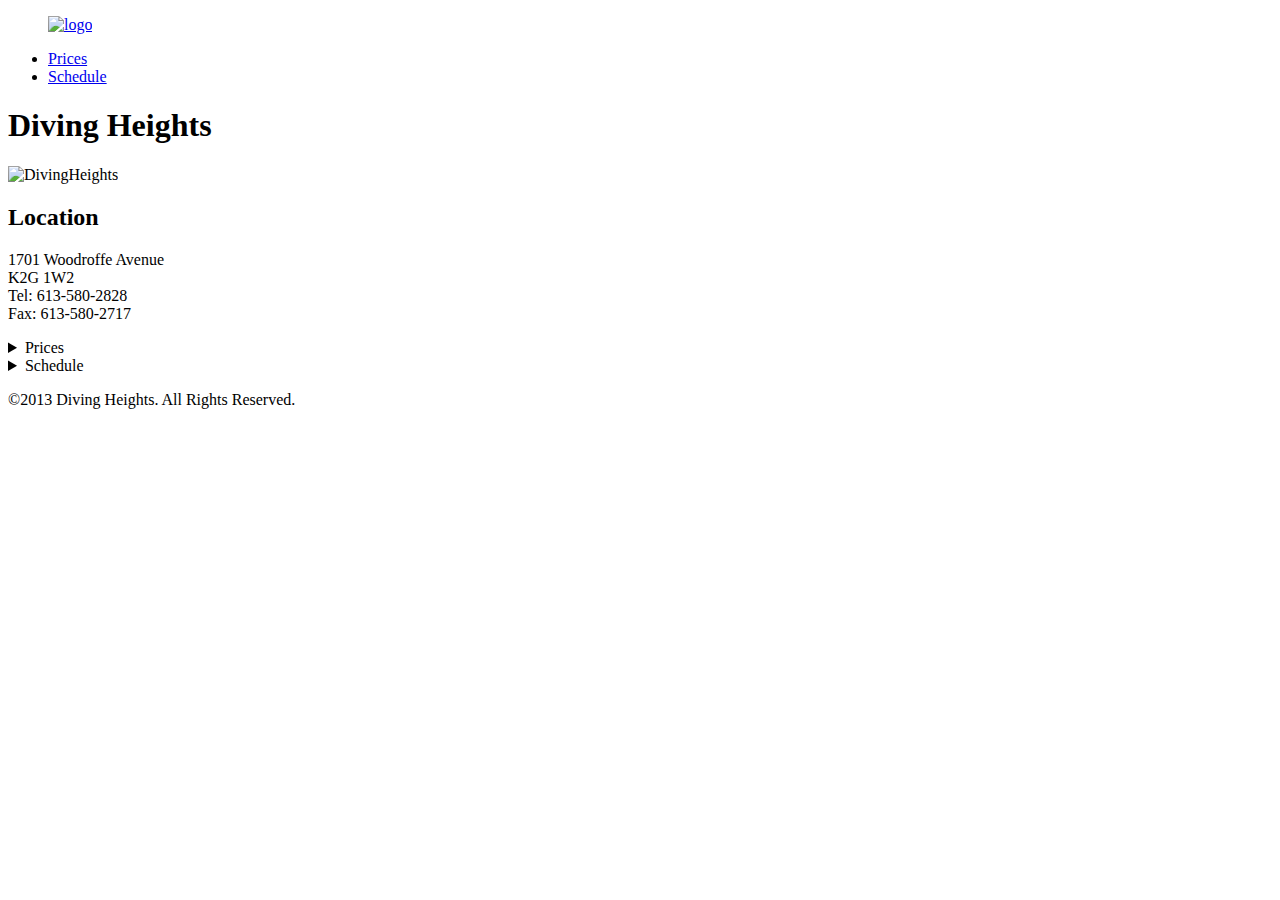
==== index.html @ 3c34ba7b "Assignment 1" ====
<!doctype html>
<html>
<head>
<meta charset="UTF-8">
<title>Diving Heights</title>
<link href="../exercise-2/css/general.css" rel="stylesheet">
<meta name="handheldfriendly" content="true">
<meta name="mobileoptimized" content="240">
<meta name="viewport" content="width=device-width,initial-scale=1,target-densitydpi=device-dpi">

</head>

<body>
	<header>
		<figure><a href="../exercise-2/index.html" class="selected"><img src="../exercise-2/img/dive.svg" alt="logo"></a>
		</figure>
			<nav>
				<ul>	
					<li><a href="prices.html">Prices</a></li>
					<li><a href="schedule.html">Schedule</a></li>
				</ul>
			</nav>
	</header>
	
		<h1>Diving Heights</h1>

			<img src="http://placehold.it/240x250&amp;text=Image+of+Facility" alt="DivingHeights">
		

		<h2>Location</h2>
		<p>1701 Woodroffe Avenue <br>K2G 1W2<br>Tel: 613-580-2828<br>Fax: 613-580-2717</p>
		<details>
		<summary class="dropdown">Prices</summary>
		<details>
			<summary>General</summary>
			<table border="1" class="center">
				<tr>
					<td>A Session</td>
					<td>$2.90</td>
				</tr>
				<tr>
					<td>Month</td>
					<td>$62.25</td>
				</tr>
				<tr>
					<td>3 Months</td>
					<td>$123.50</td>
				</tr>
				<tr>
					<td>6 Months</td>
					<td>$229.50</td>
				</tr>
				<tr>
					<td>A Year</td>
					<td>$415.00</td>
				</tr>
				
			</table>
		</details>
		
		<details>
			<summary>Adults</summary>
			<table border="1">
				<tr>
					<td>A Session</td>
					<td>$4.85</td>
				</tr>
				<tr>
					<td>Month</td>
					<td>$76.50</td>
				</tr>
				<tr>
					<td>3 Months</td>
					<td>$151.50</td>
				</tr>
				<tr>
					<td>6 Months</td>
					<td>$280.75</td>
				</tr>
				<tr>
					<td>A Year</td>
					<td>$610.50</td>
				</tr>
				
			</table>
		</details>
		<details>
			<summary>Family</summary>
					<table border="1" class="center">
				<tr>
					<td>A Session</td>
					<td>$3.75</td>
				</tr>
				<tr>
					<td>Month</td>
					<td>$101.75</td>
				</tr>
				<tr>
					<td>3 Months</td>
					<td>$275.00</td>
				</tr>
				<tr>
					<td>6 Months</td>
					<td>$604.75</td>
				</tr>
				<tr>
					<td>A Year</td>
					<td>$919.50</td>
				</tr>
				
			</table>
		</details>
		</details>
	
		<details>
			<summary class="dropdown">Schedule</summary>
		<details>
			<summary>Lane Swim</summary>
			<table border="1" class="center">
				<tr>
					<td>Monday<br>Wednesday<br>Friday</td>
					<td>6:30–8am, 5–6pm <br>25m Swirl Pool</td>
					<td>8:30am–1pm<br>50m Shallow</td>
				</tr>
				<tr>
					<td>Tuesday<br>Thursday</td>
					<td>8:30am–1pm<br>50m Lanes</td>
				</tr>
				<tr>
					<td>Monday–Friday</td>
					<td>8:15–9:15pm<br>50m Shallow</td>
				</tr>
			</table>
		</details>
		
		<details>
			<summary>Public Swim</summary>
			<table border="1" class="center">		
				<tr>
					<td>Monday<br>Wednesday<br>Friday</td>
					<td>6:30–8am, 5–6pm <br>25m Swirl Pool</td>
					<td>8:30am–1pm<br>50m Shallow</td>
				</tr>
				<tr>
					<td>Tuesday<br>Thursday</td>
					<td>10–11am<br>25m, Swirl & Kiddie Pool</td>
				</tr>
				<tr>
					<td>Weekend</td>
					<td>1–3pm<br>All Pools</td>
				</tr>
				<tr>
					<td>Saturday</td>
					<td>6:30–8pm<br>All Pools</td>
				</tr>
				<tr>
					<td>Sunday</td>
					<td>6:30–8pm<br>25m,Swirl & Kiddie Pool</td>
				</tr>
			</table>
			
		</details>
		
		<details>
			
			<summary>Family Swim</summary>
			<table border="1" class="center">
				<tr>
					<td>Wednesday</td>
					<td>6–7:30pm<br>25m, Swirl & Kiddie Pool</td>
				</tr>
			</table>
			
		</details>
		
		<details>
			<summary>Preschool Swim</summary>
			<table border="1" class="center">
				<tr>
					<td>Weekend</td>
					<td>10-11am<br>25m Kiddie Pool</td>
					<td>8:30am–1pm<br>50m Shallow</td>
				</tr>
			</table>
		</details>
		
		</details>
		
		<footer>
			<p>©2013 Diving Heights. All Rights Reserved.</p>
		</footer>
		
	</body>
</html>
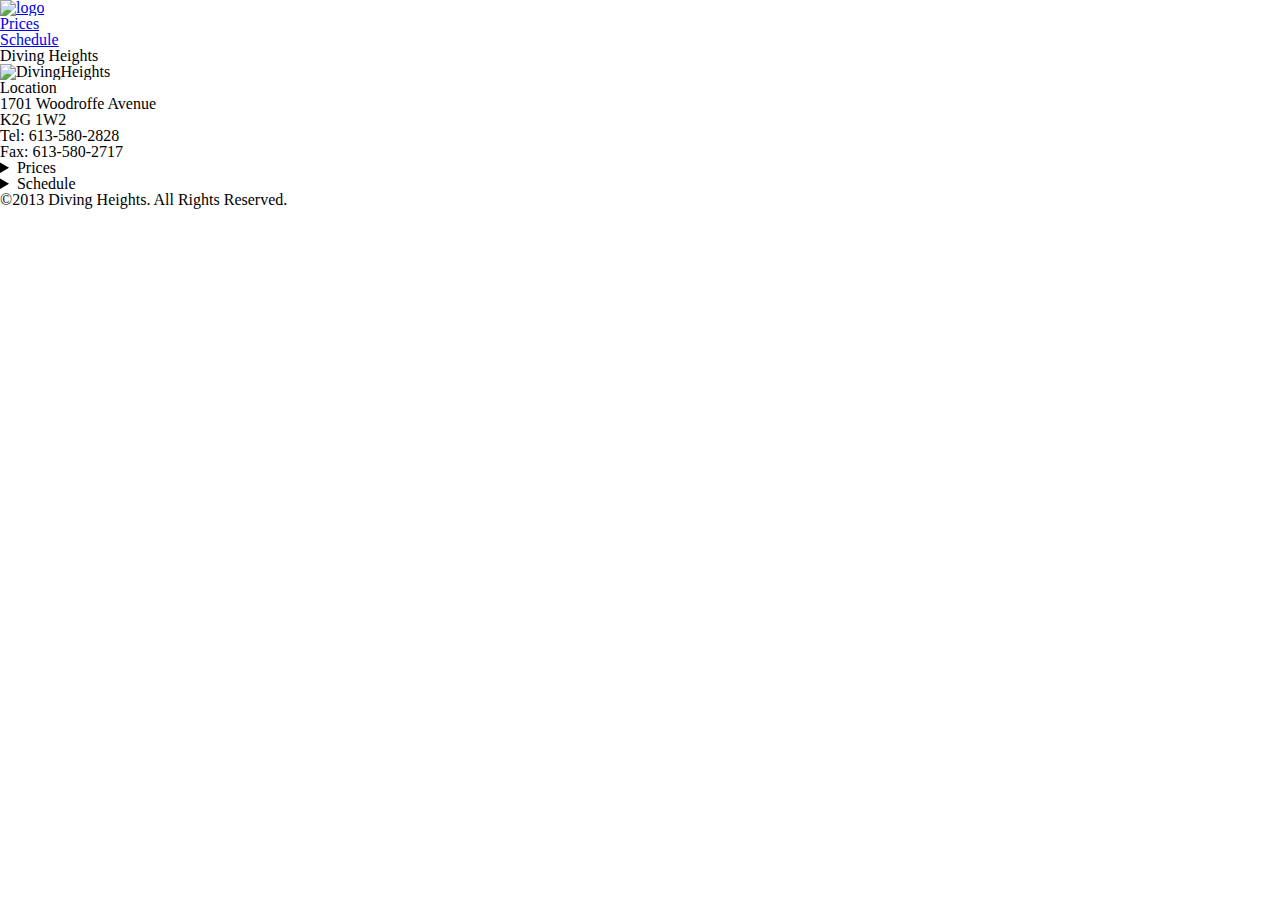
==== commit d85d4005: "CSS" ====
--- a/index.html
+++ b/index.html
@@ -4,6 +4,7 @@
 <meta charset="UTF-8">
 <title>Diving Heights</title>
 <link href="../exercise-2/css/general.css" rel="stylesheet">
+<link href="css/reset.css" rel="stylesheet">
 <meta name="handheldfriendly" content="true">
 <meta name="mobileoptimized" content="240">
 <meta name="viewport" content="width=device-width,initial-scale=1,target-densitydpi=device-dpi">
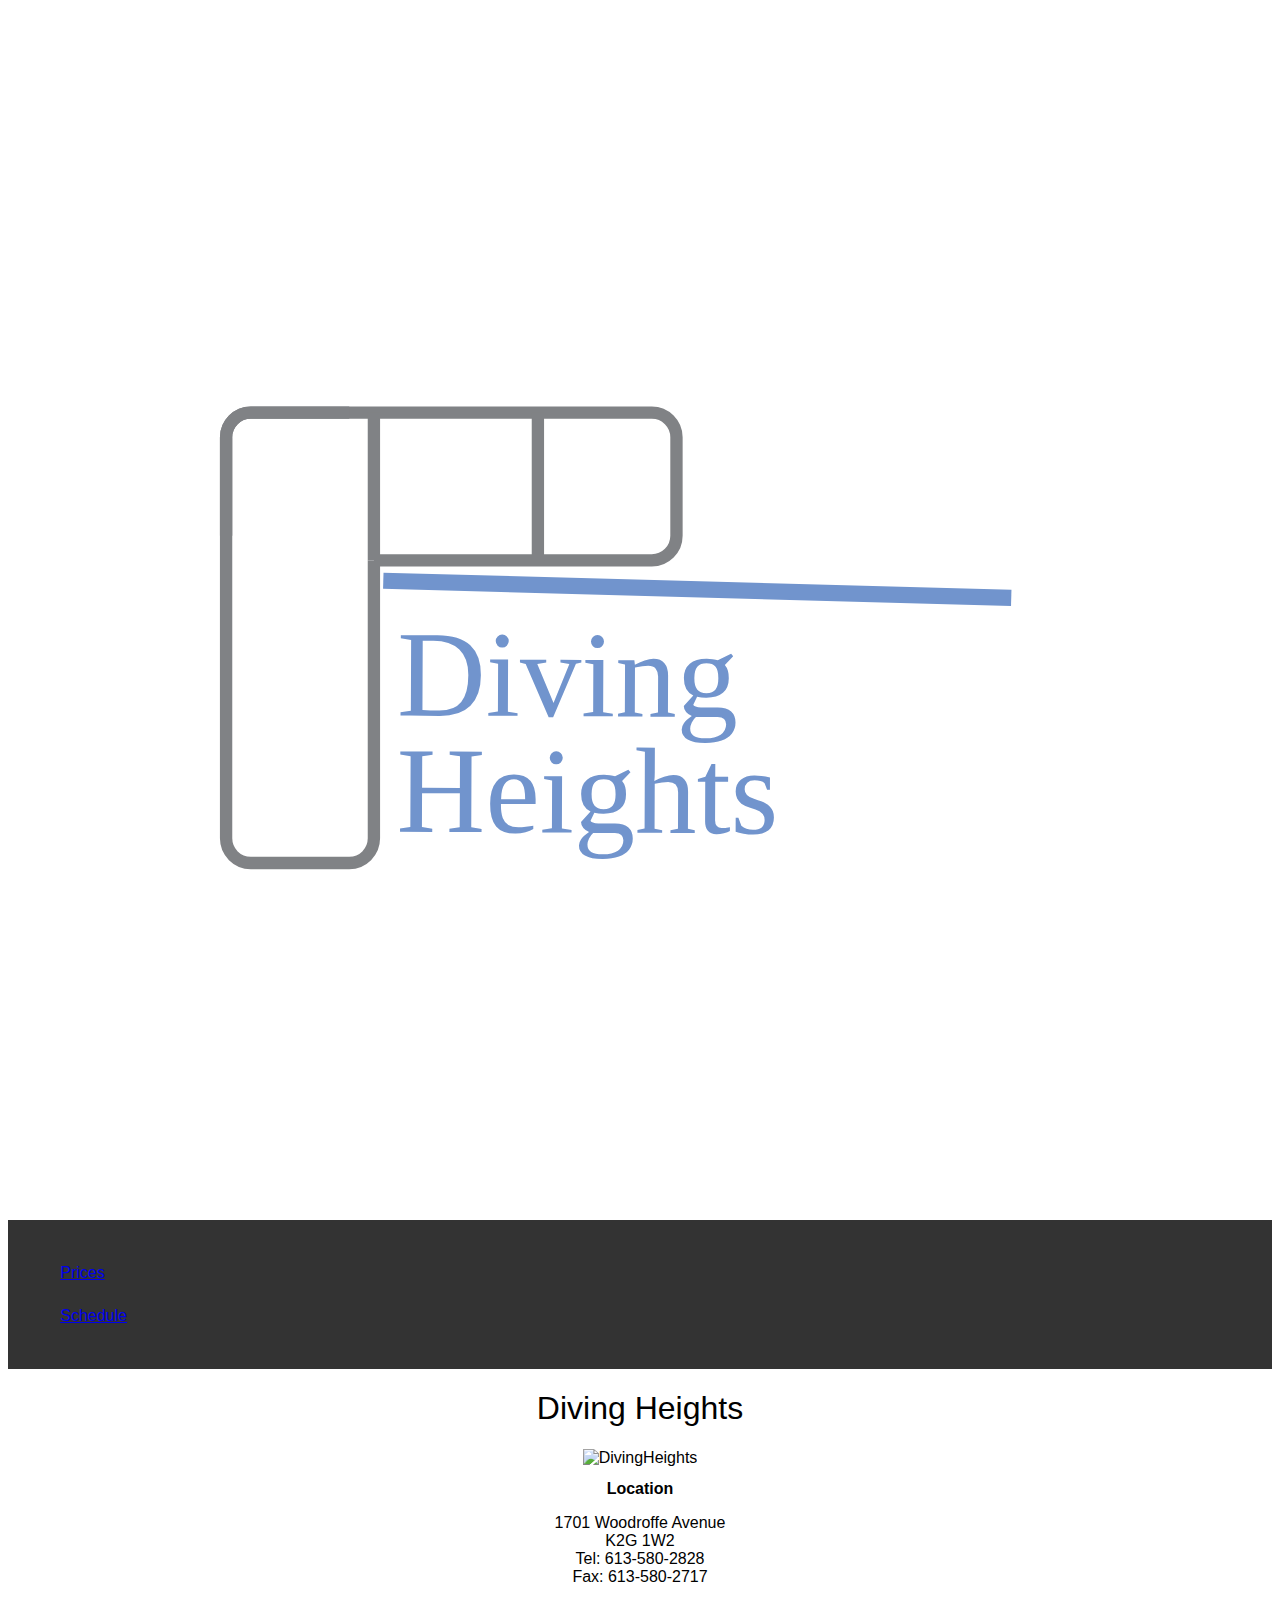
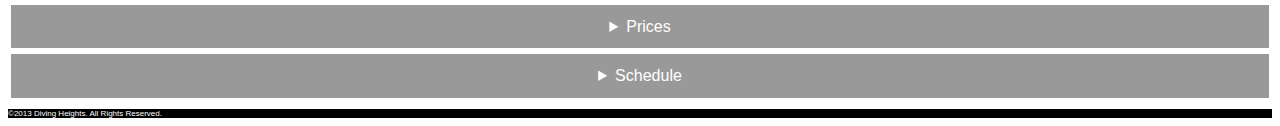
==== commit 1fbdefbe: "Remove CSS file" ====
--- a/index.html
+++ b/index.html
@@ -3,8 +3,7 @@
 <head>
 <meta charset="UTF-8">
 <title>Diving Heights</title>
-<link href="../exercise-2/css/general.css" rel="stylesheet">
-<link href="css/reset.css" rel="stylesheet">
+<link href="css/general.css" rel="stylesheet">
 <meta name="handheldfriendly" content="true">
 <meta name="mobileoptimized" content="240">
 <meta name="viewport" content="width=device-width,initial-scale=1,target-densitydpi=device-dpi">
@@ -13,20 +12,20 @@
 
 <body>
 	<header>
-		<figure><a href="../exercise-2/index.html" class="selected"><img src="../exercise-2/img/dive.svg" alt="logo"></a>
+		<figure><a href="index.html" class="selected"><img src="img/dive.svg" alt="logo"></a>
 		</figure>
 			<nav>
-				<ul>	
+				<ul>
 					<li><a href="prices.html">Prices</a></li>
 					<li><a href="schedule.html">Schedule</a></li>
 				</ul>
 			</nav>
 	</header>
-	
+
 		<h1>Diving Heights</h1>
 
 			<img src="http://placehold.it/240x250&amp;text=Image+of+Facility" alt="DivingHeights">
-		
+
 
 		<h2>Location</h2>
 		<p>1701 Woodroffe Avenue <br>K2G 1W2<br>Tel: 613-580-2828<br>Fax: 613-580-2717</p>
@@ -55,10 +54,10 @@
 					<td>A Year</td>
 					<td>$415.00</td>
 				</tr>
-				
+
 			</table>
 		</details>
-		
+
 		<details>
 			<summary>Adults</summary>
 			<table border="1">
@@ -82,7 +81,7 @@
 					<td>A Year</td>
 					<td>$610.50</td>
 				</tr>
-				
+
 			</table>
 		</details>
 		<details>
@@ -108,11 +107,11 @@
 					<td>A Year</td>
 					<td>$919.50</td>
 				</tr>
-				
+
 			</table>
 		</details>
 		</details>
-	
+
 		<details>
 			<summary class="dropdown">Schedule</summary>
 		<details>
@@ -133,10 +132,10 @@
 				</tr>
 			</table>
 		</details>
-		
+
 		<details>
 			<summary>Public Swim</summary>
-			<table border="1" class="center">		
+			<table border="1" class="center">
 				<tr>
 					<td>Monday<br>Wednesday<br>Friday</td>
 					<td>6:30–8am, 5–6pm <br>25m Swirl Pool</td>
@@ -159,11 +158,11 @@
 					<td>6:30–8pm<br>25m,Swirl & Kiddie Pool</td>
 				</tr>
 			</table>
-			
+
 		</details>
-		
+
 		<details>
-			
+
 			<summary>Family Swim</summary>
 			<table border="1" class="center">
 				<tr>
@@ -171,9 +170,9 @@
 					<td>6–7:30pm<br>25m, Swirl & Kiddie Pool</td>
 				</tr>
 			</table>
-			
+
 		</details>
-		
+
 		<details>
 			<summary>Preschool Swim</summary>
 			<table border="1" class="center">
@@ -184,13 +183,13 @@
 				</tr>
 			</table>
 		</details>
-		
+
 		</details>
-		
+
 		<footer>
 			<p>©2013 Diving Heights. All Rights Reserved.</p>
 		</footer>
-		
+
 	</body>
 </html>
-		
+
--- a/css/general.css
+++ b/css/general.css
@@ -0,0 +1,84 @@
+@-moz-viewport { width: device-width; scale: 1; }
+@-ms-viewport { width: device-width; scale: 1; }
+@-o-viewport { width: device-width; scale: 1; }
+@-webkit-viewport { width: device-width; scale: 1; }
+@viewport { width: device-width; scale: 1; }
+
+* {
+	-moz-box-sizing: border-box;
+	-webkit-box-sizing: border-box;
+	box-sizing: border-box;
+}
+
+html {
+	font-family: Verdana, Geneva, sans-serif;
+	text-align: center;
+	
+	font-size: 1em;
+}
+
+img {
+	width: 100%;
+	
+}
+
+nav ul {
+	list-style: none;
+	color: #FFF;
+}
+
+nav li {
+	padding: 1%;
+	text-align: left;
+}
+
+nav {
+	background-color: #333;
+	
+	padding: 1em 0;
+}
+
+nav .selected {
+	background-color: #36C;
+}
+
+h1 {
+	font-size: 2em;
+	font-weight: 500;
+}
+
+h2 {
+	font-size: 1em;
+}
+
+.dropdown {
+	color: #fff;
+	background-color: #999;
+	
+}
+
+.center {
+	margin-left: auto;
+	margin-right: auto;
+}
+
+summary {
+	background-color: #fff;
+	color: #000;
+	
+	border-style: solid;
+	padding-bottom: 1%;
+	padding-top: 1%;
+}
+
+summary::-webkit-details-marker {
+	display: none
+}
+
+footer {
+	color: #FFF;
+	background-color: #000;
+	
+	text-align: left;
+	font-size: .5em;
+}
